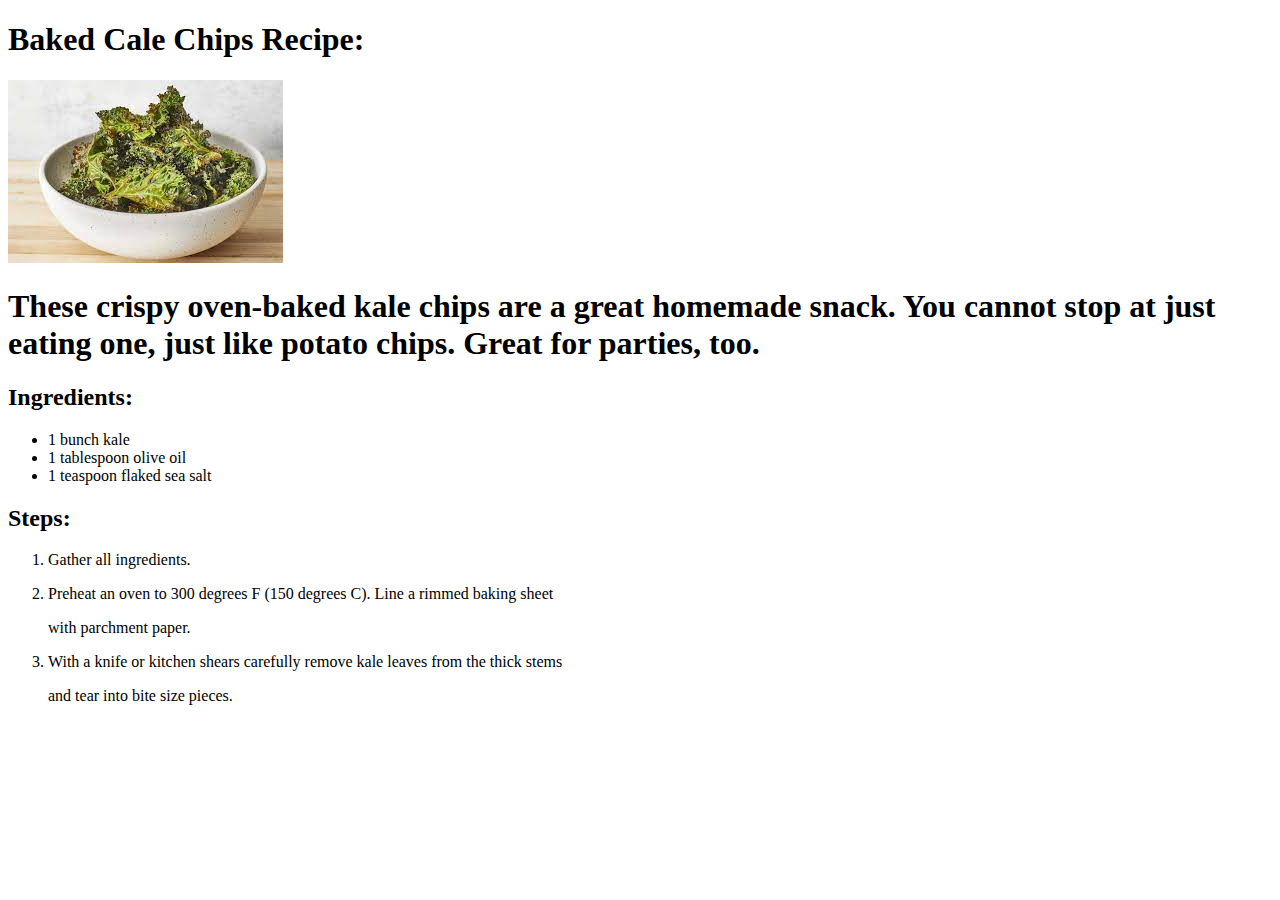
==== recipes/bakedKaleChips.html @ 7968707d "2 recipes added, updated index with list of recipes." ====
<!DOCTYPE html>
<html lang="en">
<head>
    <meta charset="UTF-8">
    <meta http-equiv="X-UA-Compatible" content="IE=edge">
    <meta name="viewport" content="width=device-width, initial-scale=1.0">
    <title>Baked Kale Chips</title>
</head>
<body>
    <h1>Baked Cale Chips Recipe:</h1>
    <img src="../Images/bakedKaleChips.jpeg" alt Baked Kale Chips>
    <h1>These crispy oven-baked kale chips are a great homemade snack. You cannot stop at just eating one, just like potato chips. Great for parties, too.</h1>
    <h2>Ingredients:</h2>
    <ul>
        <li>1 bunch kale</li>
        <li>1 tablespoon olive oil</li>
        <li>1 teaspoon flaked sea salt</li>
    </ul>
    <h2>Steps:</h2>
    <ol>
        <li>Gather all ingredients.</li>
        <li><p>Preheat an oven to 300 degrees F (150 degrees C). Line a rimmed baking sheet</p>
            <p>with parchment paper.
            </p>
        </li>
        <li><p>With a knife or kitchen shears carefully remove kale leaves from the thick stems</p>
            <p>and tear into bite size pieces.</p>
        </li>
    </ol>
</body>
</html>
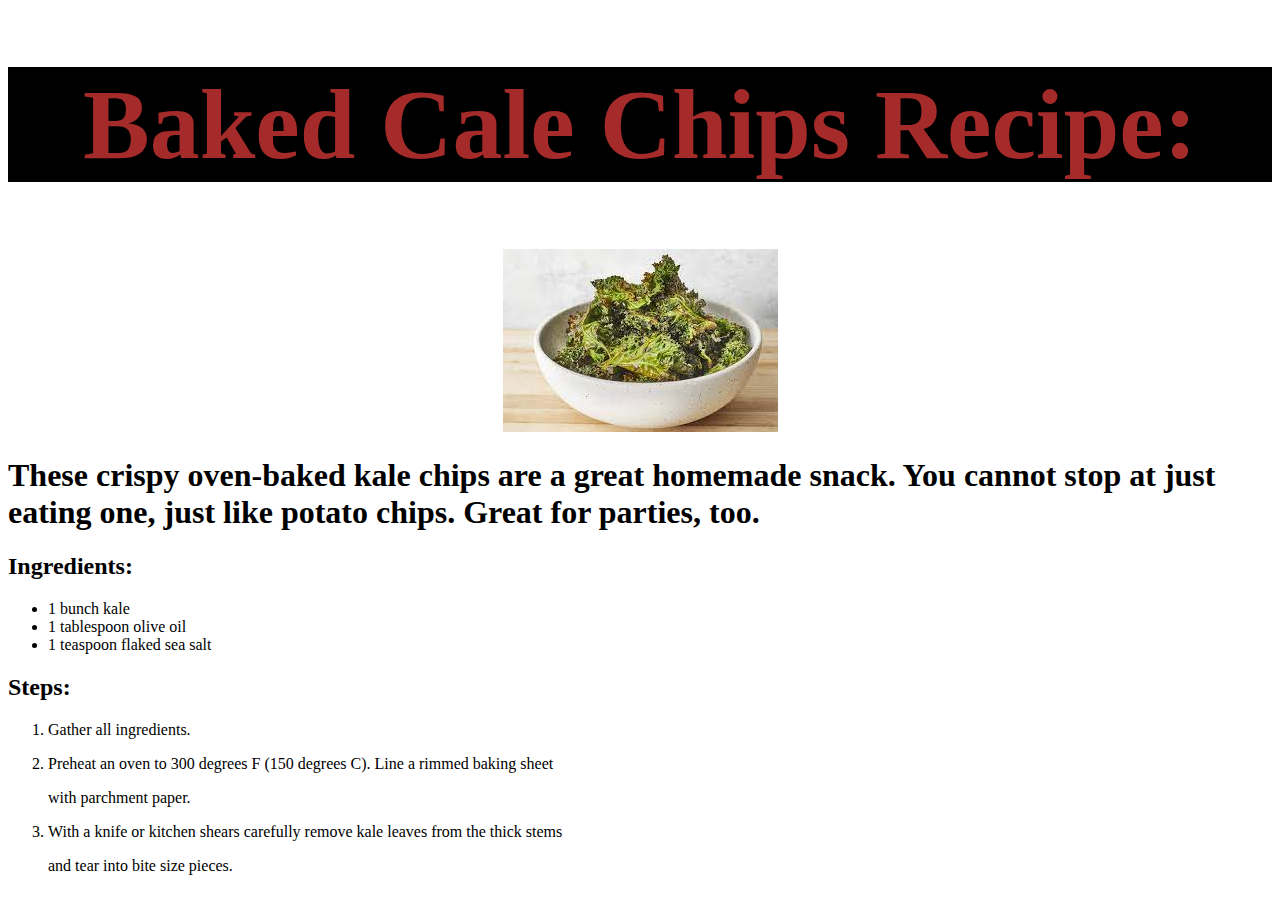
==== commit d85f1767: "Added CSS." ====
--- a/recipes/bakedKaleChips.html
+++ b/recipes/bakedKaleChips.html
@@ -5,10 +5,11 @@
     <meta http-equiv="X-UA-Compatible" content="IE=edge">
     <meta name="viewport" content="width=device-width, initial-scale=1.0">
     <title>Baked Kale Chips</title>
+    <link rel="stylesheet" href="../style.css">
 </head>
 <body>
-    <h1>Baked Cale Chips Recipe:</h1>
-    <img src="../Images/bakedKaleChips.jpeg" alt Baked Kale Chips>
+    <h1 class="title">Baked Cale Chips Recipe:</h1>
+    <p class="center"><img src="../Images/bakedKaleChips.jpeg" alt Baked Kale Chips></p>
     <h1>These crispy oven-baked kale chips are a great homemade snack. You cannot stop at just eating one, just like potato chips. Great for parties, too.</h1>
     <h2>Ingredients:</h2>
     <ul>
--- a/style.css
+++ b/style.css
@@ -0,0 +1,19 @@
+.title{
+    color:brown;
+    background-color:black;
+    font-weight: 800px;
+    font-size: 100px;
+    text-align: center;
+}
+
+.recipes{
+    color:brown;
+    background-color:black;
+    font-weight: 400px;
+    font-size: 50px;
+    text-align: center;
+}
+
+.center{
+    text-align: center;
+}